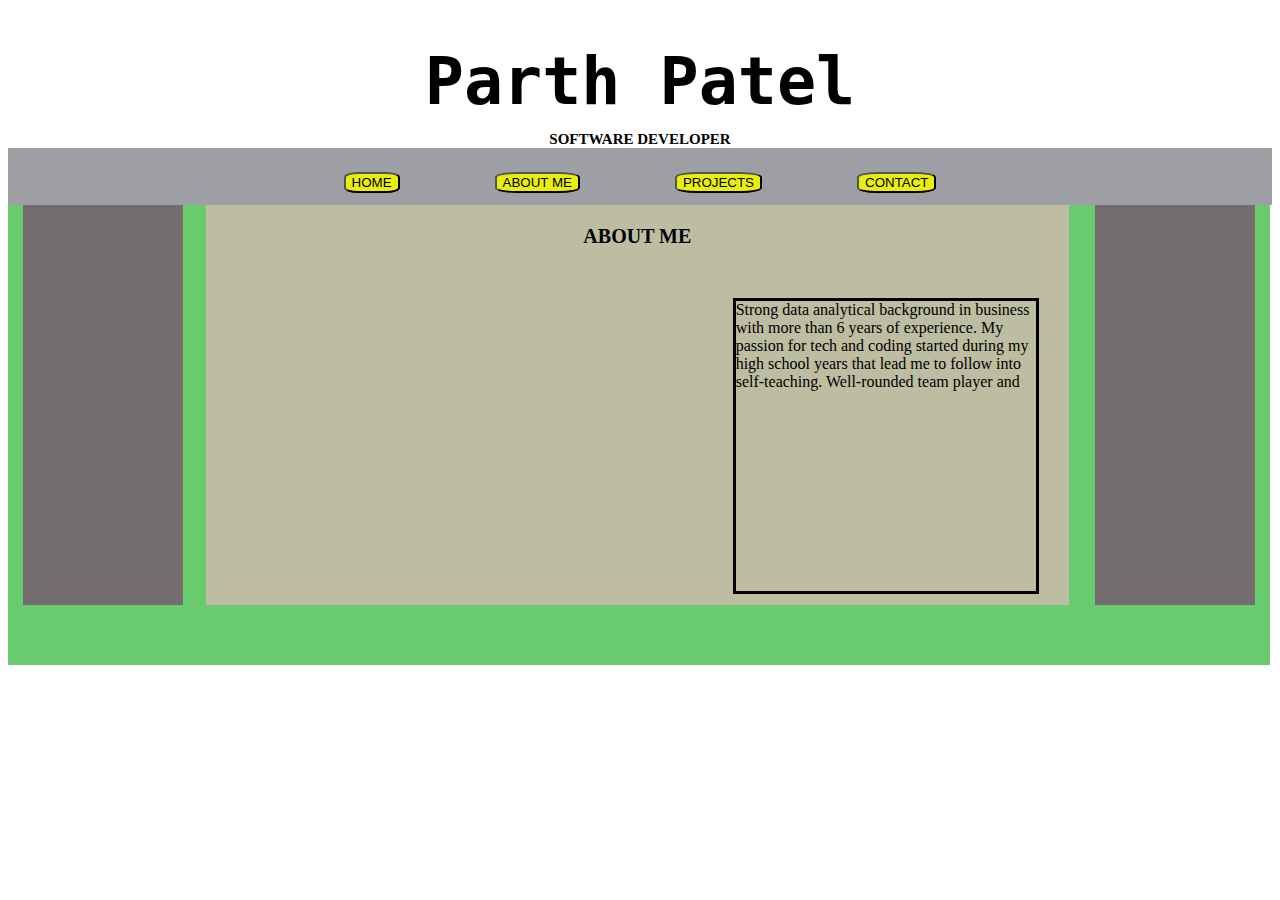
==== aboutme.html @ bd2606b0 "inital design and submit" ====
<!DOCTYPE html>
<html lang="en">
<head>
    <meta charset="UTF-8">
    <meta http-equiv="X-UA-Compatible" content="IE=edge">
    <meta name="viewport" content="width=device-width, initial-scale=1.0">
    <link href="style.css" rel="stylesheet"/>
    <title>Document</title>
</head>
<body>
    <h1>Parth Patel</h1>
    <h2>SOFTWARE DEVELOPER</h2>
    <header id="top">
        <nav>
                       
            <a href="index.html"><button>HOME</button></a>
            <a href="aboutme.html"><button>ABOUT ME</button></a>
            <a href="projects.html"><button>PROJECTS</button></a>
            <a href="contact.html"><button>CONTACT </button></a>
            
             
        </nav>
    </header>
    <div class="container">
    
        <div class="landing-page">
            
            </div>
    
    <div class="landing-page-left"> 
        <h3>ABOUT ME</h3>
        <div class="flex-about">
            <text>Strong data analytical background 
                in business with more than 6 years of experience. 
                My passion for tech and coding started during my high school years that 
                lead me to follow into self-teaching. Well-rounded team player and 
            </text>


        </div>
    </div>
    
    <div class="landing-page-right"> 
        
    
    </div>
    
    </div>
    
</body>
</html>
---- style.css ----
header{
  background-color: rgb(158, 158, 165);
  height: auto;
  width: auto;
  display: flex;
  align-items: left;
  font-size: 2rem;
  align-content: center;
  justify-content: center;
  
  
}
nav{
width: auto;
display: flex;
padding: 10px;
gap: 95px;
}
button{
  background-color: rgb(234, 238, 13);
  border-radius: 25%;
  
}
button:hover{
  background-color:rgb(225, 230, 226);
}
h1{
  color: black;
  font-size: 65px;
  font-family:monospace;
  text-align: center;
  margin-bottom: auto;
}
h2{
  color:black;
  font-size: 15px;
  text-align: center;
  margin-bottom: 0px;
}
h3{
  text-align: center;
  font-size:20px;
}
.landing-page{
  background-color: rgb(116, 109, 109);
  width: 160px;
  height: 400px;
  float: left;
  

}
.landing-page-right{
  background-color: rgb(116, 109, 109);
  float: right;
  width: 160px;
  height: 380px;
  padding-bottom: 20px;
  
  
}
.container{
  width: 97.5%;
  height: 460px;
  background-color: rgb(105, 202, 110);
  padding-top: 0px;
  padding-left: 15px;
  padding-right: 15px;


}
.landing-page-left{
  float:left;
  width:70%;
  height: 400px;
  background-color: rgb(189, 189, 161);
  margin-left:23px;
}
footer{
  text-align: center;
}
.icons{
  width: 60px;
    height:52px;
    margin-top: 10px;
    margin-bottom: 10px;
}
strong1{
  font-size: 20px;
  text-align: center;
}
.flex{
  display: flex;
  margin: 10px;
  font-size: 20px;
  flex-direction: column;
  border-style: solid;
  width: 180px;
  height: 320px;
  text-align: center;
 
}
.flex-about{
  margin: 30px;
  border-style: solid;
  width: 300px;
  height: 290px;
  float: right;
}
p{
  text-decoration: underline;
}
.flex-projects{
  display: flexbox;
  border-style: solid;
  width: 340px;
  height:290px;
  float:right;
  margin:30px;
}
.flex-projects2{
  display: flexbox;
  border-style: solid;
  width: 340px;
  height: 290px;
  float: left;
  margin:30px;
}
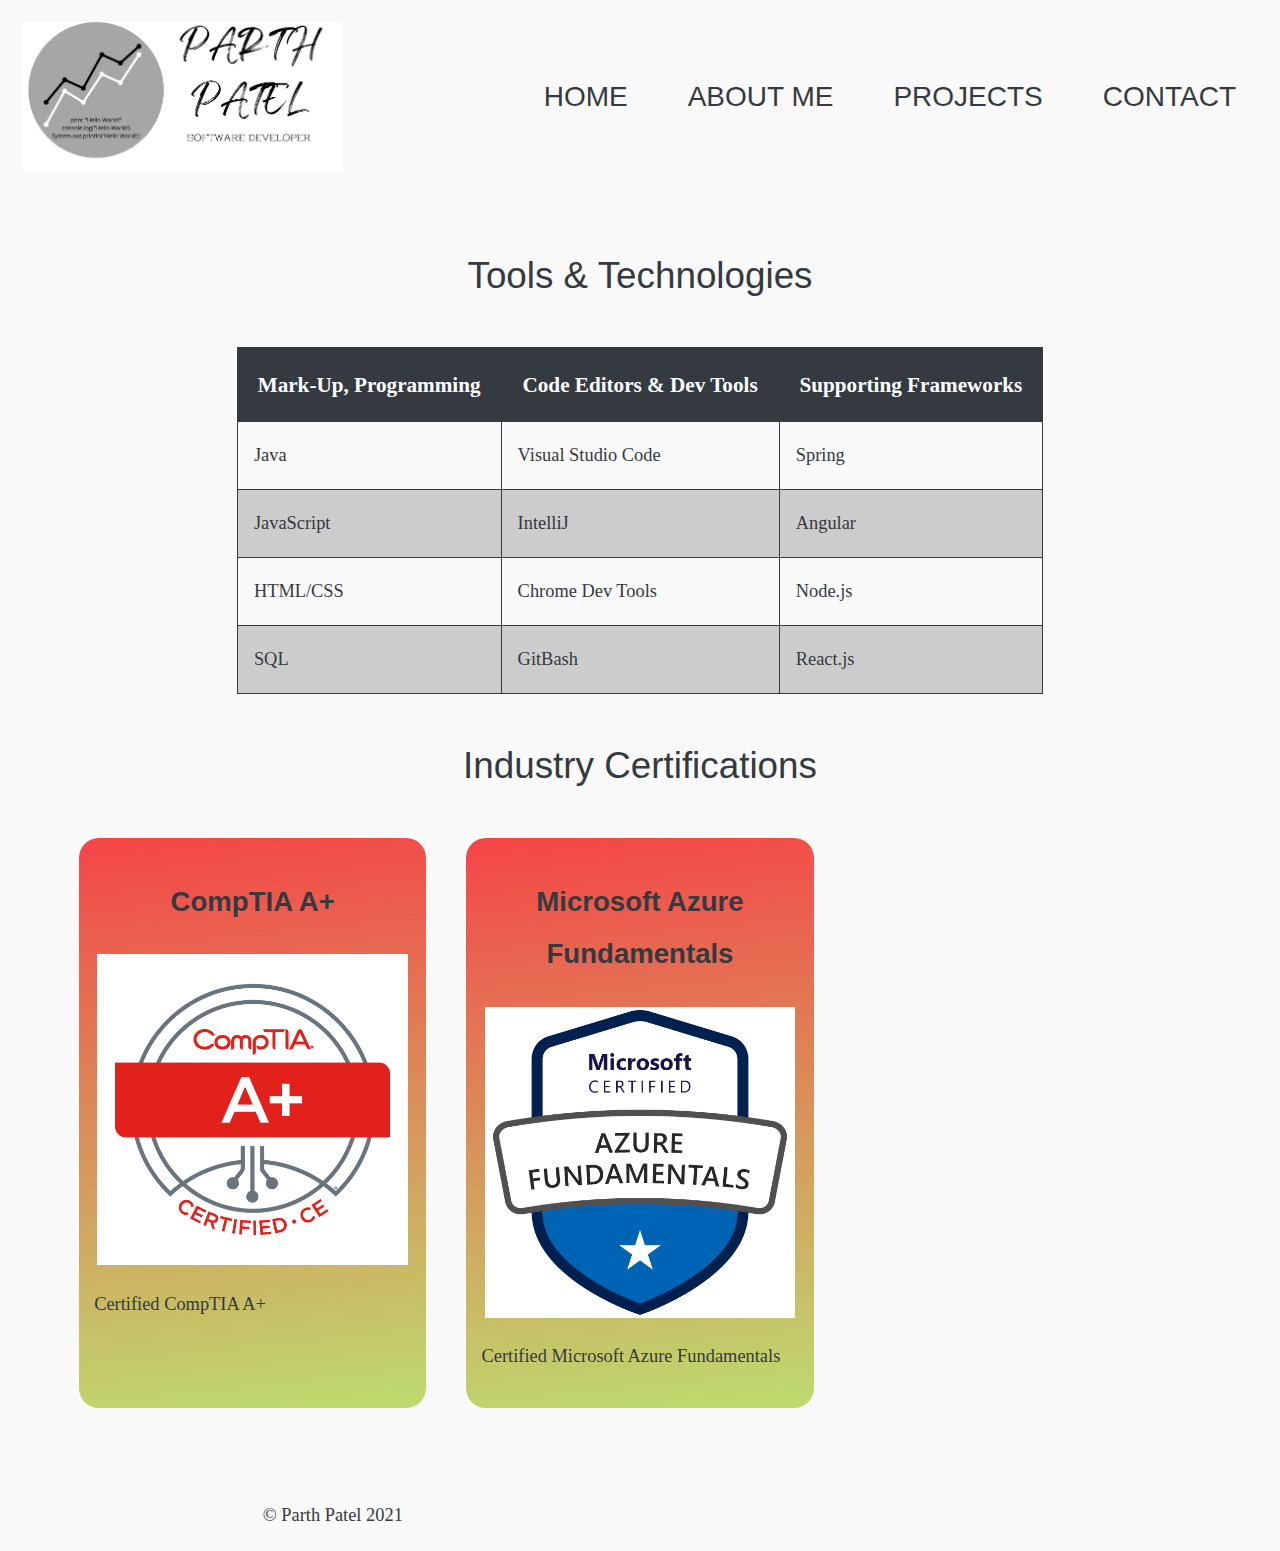
==== commit 982ce593: "redesign of my site" ====
--- a/aboutme.html
+++ b/aboutme.html
@@ -4,48 +4,134 @@
     <meta charset="UTF-8">
     <meta http-equiv="X-UA-Compatible" content="IE=edge">
     <meta name="viewport" content="width=device-width, initial-scale=1.0">
+    <meta name="description" content="Software Developer/Cloud Solutions">
     <link href="style.css" rel="stylesheet"/>
     <title>Document</title>
 </head>
 <body>
-    <h1>Parth Patel</h1>
-    <h2>SOFTWARE DEVELOPER</h2>
-    <header id="top">
-        <nav>
-                       
-            <a href="index.html"><button>HOME</button></a>
-            <a href="aboutme.html"><button>ABOUT ME</button></a>
-            <a href="projects.html"><button>PROJECTS</button></a>
-            <a href="contact.html"><button>CONTACT </button></a>
-            
-             
-        </nav>
+<div id="container">
+
+    <header id="logo">
+        <a href="index.html"><img src="images/parthpatelWhite.png"></a>
+
     </header>
-    <div class="container">
-    
-        <div class="landing-page">
-            
-            </div>
-    
-    <div class="landing-page-left"> 
-        <h3>ABOUT ME</h3>
-        <div class="flex-about">
-            <text>Strong data analytical background 
-                in business with more than 6 years of experience. 
-                My passion for tech and coding started during my high school years that 
-                lead me to follow into self-teaching. Well-rounded team player and 
-            </text>
+        <nav class="tablet-desktop">
+<ul>
+    <li><a href="index.html">HOME</a></li>
+    <li><a href="aboutme.html">ABOUT ME</a></li>
+    <li><a href="projects.html">PROJECTS</a></li>
+    <li><a href="contact.html">CONTACT</a></li>
+</ul>
+            <!--<nav class="btn-group">
+                <button class="button" onclick="location.href='index.html'" type="button">Testign</button>
+                <button class="button" onclick="location.href='index.html'" type="button">Testign</button>
+                <button class="button" onclick="location.href='index.html'" type="button">Testign</button></nav>-->
+    </nav>
 
 
+    <main>
+
+
+        <div class="table-tab-desktop">
+            <table><!--Start Table-->
+                <h1>Tools & Technologies</h1>
+                <tr><!--Row 1-->
+                    <th>Mark-Up, Programming </th>
+                    <th>Code Editors & Dev Tools</th>
+                    <th>Supporting Frameworks </th>
+
+
+
+                </tr>
+
+                <tr><!--Row 2-->
+                    <td>Java</td>
+                    <td>Visual Studio Code</td>
+                    <td>Spring</td>
+
+                </tr>
+
+                <tr><!--Row 3-->
+                    <td>JavaScript</td>
+                    <td>IntelliJ</td>
+                    <td>Angular</td>
+
+                </tr>
+
+                <tr><!--Row 4-->
+                    <td>HTML/CSS</td>
+                    <td>Chrome Dev Tools</td>
+                    <td>Node.js</td>
+
+
+
+
+                </tr>
+                <tr>
+                    <td>SQL</td>
+                    <td>GitBash</td>
+                    <td>React.js</td>
+                </tr>
+
+
+
+
+            </table>
         </div>
-    </div>
-    
-    <div class="landing-page-right"> 
-        
-    
-    </div>
-    
-    </div>
+
+        <div>
+
+            <h1>Industry Certifications</h1>
+
+            <div class="certifications">
+                <section id="comptia">
+                    <h2>CompTIA A+</h2>
+                    <img class="badge" src="images/compTIA.png">
+                    <p> Certified CompTIA A+</p>
+                </section>
+                <section id="comptia">
+                    <h2>Microsoft Azure Fundamentals</h2>
+                    <img class="badge" src="images/azureFunda.png">
+                    <p> Certified Microsoft Azure Fundamentals </p>
+                </section>
+
+            </div>
+
+        </div>
+<!--        -->
+<!--    <div class="container">-->
+<!--    -->
+<!--        <div class="landing-page">-->
+<!--            -->
+<!--            </div>-->
+<!--    -->
+<!--    <div class="landing-page-left"> -->
+<!--        <h3>ABOUT ME</h3>-->
+<!--        <div class="flex-about">-->
+<!--            <text>Strong data analytical background -->
+<!--                in business with more than 6 years of experience. -->
+<!--                My passion for tech and coding started during my high school years that -->
+<!--                lead me to follow into self-teaching. Well-rounded team player and -->
+<!--            </text>-->
+
+
+<!--        </div>-->
+<!--    </div>-->
+<!--    -->
+<!--    <div class="landing-page-right"> -->
+<!--        -->
+<!--    -->
+<!--    </div>-->
+<!--    -->
+<!--    </div>-->
+    </main>
+        <footer>
+            <div class="footer-grid">
+                <div>
+                    <p>© Parth Patel 2021</p>
+                </div>
+            </div>
+        </footer>
     
 </body>
 </html>--- a/style.css
+++ b/style.css
@@ -1,127 +1,430 @@
-header{
-  background-color: rgb(158, 158, 165);
-  height: auto;
-  width: auto;
-  display: flex;
-  align-items: left;
-  font-size: 2rem;
-  align-content: center;
-  justify-content: center;
-  
-  
-}
-nav{
-width: auto;
-display: flex;
-padding: 10px;
-gap: 95px;
-}
-button{
-  background-color: rgb(234, 238, 13);
-  border-radius: 25%;
-  
-}
-button:hover{
-  background-color:rgb(225, 230, 226);
-}
-h1{
-  color: black;
-  font-size: 65px;
-  font-family:monospace;
-  text-align: center;
-  margin-bottom: auto;
-}
-h2{
-  color:black;
-  font-size: 15px;
-  text-align: center;
-  margin-bottom: 0px;
-}
-h3{
-  text-align: center;
-  font-size:20px;
-}
-.landing-page{
-  background-color: rgb(116, 109, 109);
-  width: 160px;
-  height: 400px;
-  float: left;
-  
-
-}
-.landing-page-right{
-  background-color: rgb(116, 109, 109);
-  float: right;
-  width: 160px;
-  height: 380px;
-  padding-bottom: 20px;
-  
-  
-}
-.container{
-  width: 97.5%;
-  height: 460px;
-  background-color: rgb(105, 202, 110);
-  padding-top: 0px;
-  padding-left: 15px;
-  padding-right: 15px;
-
-
-}
-.landing-page-left{
-  float:left;
-  width:70%;
-  height: 400px;
-  background-color: rgb(189, 189, 161);
-  margin-left:23px;
-}
-footer{
-  text-align: center;
-}
-.icons{
-  width: 60px;
-    height:52px;
-    margin-top: 10px;
-    margin-bottom: 10px;
-}
-strong1{
-  font-size: 20px;
-  text-align: center;
-}
-.flex{
-  display: flex;
-  margin: 10px;
-  font-size: 20px;
-  flex-direction: column;
-  border-style: solid;
-  width: 180px;
-  height: 320px;
-  text-align: center;
- 
-}
-.flex-about{
-  margin: 30px;
-  border-style: solid;
-  width: 300px;
-  height: 290px;
-  float: right;
-}
-p{
-  text-decoration: underline;
-}
-.flex-projects{
-  display: flexbox;
-  border-style: solid;
-  width: 340px;
-  height:290px;
-  float:right;
-  margin:30px;
-}
-.flex-projects2{
-  display: flexbox;
-  border-style: solid;
-  width: 340px;
-  height: 290px;
-  float: left;
-  margin:30px;
-}+body,header,nav,main,footer,h1,div,img,ul,figure,figcaption,section,article,aside,audio,video {
+    margin: 0;
+    padding: 0;
+    border: 0
+    background-color: grey;
+}
+
+body {
+    background-color: #faf9f9;
+    color: #343A40;
+
+}
+
+img,video {
+    max-width: 100%;
+    display: block
+}
+
+h1 {
+    font-family: atocha,sans-serif;
+    font-weight: 400;
+    font-style: normal;
+    text-align: center
+}
+
+h2 {
+    font-family: "Oswald",sans-serif;
+    text-align: center
+}
+
+* {
+    box-sizing: border-box
+}
+
+header {
+    top: 0;
+    background-color: #faf9f9;
+    height: 125px
+}
+
+header img {
+    margin: 4% auto;
+    width: auto
+}
+
+.mobile {
+    display: block
+}
+
+.tablet-desktop,#menu-links {
+    display: none
+}
+
+.table-tab-desktop {
+    display: none
+}
+
+.mobile-nav a {
+    color: #343A40;
+    font-family: 'Oswald',sans-serif;
+    text-align: center;
+    font-size: 2em;
+    text-decoration: none;
+    padding: 3%;
+    display: block
+}
+
+.mobile-nav a.menu-icon {
+    display: block;
+    position: relative;
+    right: 0;
+    top: 0
+}
+
+main {
+    background-color: #faf9f9;
+    font-size: 1.15em;
+    margin: 3%;
+    border-radius: 20px;
+    padding: 2%;
+    clear: right;
+    line-height: 1.9
+}
+
+.portrait {
+    padding: 5%
+    align-item:right;
+}
+
+h1 {
+    padding: 1em
+}
+
+section.bio {
+    padding: 10%;
+    margin: auto
+
+}
+
+.frame {
+    position: relative;
+    max-width: 450px;
+    margin: 2% auto
+}
+
+.about {
+    background-color: #d8a3b8;
+    background-image: linear-gradient(333deg, #d8a3b8 0%, #bbb85c 33%, #ebc0a4 66%, #ede2e2 100%);
+
+    border-radius: 20px
+}
+
+.pic-text {
+    position: absolute;
+    bottom: 0;
+    background: rgba(0,0,0,.5);
+    color: #fff;
+    width: 100%;
+    padding: 20px;
+    text-align: center;
+    font-family: "Oswald",Arial,sans-serif;
+    font-size: 1.5em;
+    font-weight: 700
+}
+
+#comptia,#msoffice,#mta {
+    margin: 0 4% 2%;
+    text-align: left;
+    background-color: #bddc6f;
+    background-image: linear-gradient(354deg, #bddc6f 0%, #f54547 100%);
+
+    border-radius: 20px;
+    padding: 4%
+}
+
+.cert-description {
+    padding: 5%
+}
+
+.vp {
+    margin: 2% 2%;
+    text-align: left;
+  background-color: #00e947;
+  background-image: linear-gradient(135deg, #00e947 0%, #cdd080 33%, #dad184 66%, #ffffff 100%);
+
+    border-radius: 20px;
+    padding: 5%
+}
+
+.studyPro {
+    margin: 2% 2%;
+    text-align: left;
+    background-color: #00e947;
+    background-image: linear-gradient(340deg, #00e947 0%, #cdd080 33%, #dad184 66%, #ffffff 100%);
+
+
+    border-radius: 20px;
+    padding: 5%
+}
+
+.form {
+    text-align: left;
+    background: hsla(154,100%,76%,1);
+    background: linear-gradient(90deg,hsla(154,100%,76%,.3) 0%,hsla(234,100%,83%,1) 50%,hsla(288,100%,81%,1) 100%);
+    background: -moz-linear-gradient(90deg,hsla(154,100%,76%,.3) 0%,hsla(234,100%,83%,1) 50%,hsla(288,100%,81%,1) 100%);
+    background: -webkit-linear-gradient(90deg,hsla(154,100%,76%,.3) 0%,hsla(234,100%,83%,1) 50%,hsla(288,100%,81%,1) 100%);
+    border-radius: 20px
+}
+
+#form {
+    margin-top: 2%;
+    background-color: #f2f2f2;
+    padding: 2%
+}
+
+#form h2 {
+    text-align: center
+}
+
+form #submit {
+    margin: 0 auto;
+    border: none;
+    display: block;
+    padding: 2%;
+    background-color: #343A40;
+    font-size: 1em;
+    border-radius: 10px;
+    color: #faf9f9
+}
+
+fieldset,input,select,textarea {
+    margin-bottom: 2%;
+    border-radius: 20px;
+}
+
+fieldset legend {
+    font-family: 'Oswald',sans-serif;
+    font-size: 1.25em
+}
+
+label {
+    display: block;
+    padding-top: 3%
+}
+
+footer {
+    font-size: 1.15em;
+    text-align: center;
+    color: #343A40;
+    padding: 2%;
+    clear: both
+}
+
+footer p {
+    margin: 0
+}
+
+footer a {
+    color: #343A40;
+    padding: .5em
+}
+
+.footer-grid {
+    display: grid;
+    grid-template-columns: 1fr 1fr
+}
+
+@media screen and (min-width: 630px),print {
+    .tablet-desktop {
+        display:block
+    }
+
+    .table-tab-desktop {
+        display: none
+    }
+
+    .mobile,.mobile-nav {
+        display: none
+    }
+
+    header {
+        padding-bottom: 2%
+    }
+
+    nav {
+        padding-top: 4%;
+        margin-bottom: 1%
+    }
+
+    nav ul {
+        list-style-type: none;
+        text-align: center
+    }
+
+    nav li {
+        font-size: 1.75em;
+        font-family: "Oswald",Arial,sans-serif;
+        display: inline-block
+    }
+
+    nav li a {
+        padding: .1em .75em;
+        display: block;
+        color: #343A40;
+        text-decoration: none
+    }
+
+    .badge {
+        margin: auto;
+        padding: 1%
+    }
+
+    .cert-description {
+        padding: 5%
+    }
+
+    .grid {
+        display: grid;
+        grid-template-columns: auto auto auto;
+        grid-gap: 20px
+    }
+
+    .pic-text {
+        font-size: 1em;
+        padding: 10px
+    }
+
+    form {
+        width: 70%;
+        margin: 0 auto
+    }
+
+    table {
+        border: 1px solid #343A40;
+        border-collapse: collapse;
+        margin: 0 auto;
+        width: 70%
+    }
+
+    caption {
+        font-family: atocha,sans-serif;
+        font-size: 1.5em;
+        font-weight: 700;
+        padding: 1%;
+        margin-top: 4%
+    }
+
+    td,th {
+        border: 1px solid #343A40;
+        padding: 2%
+    }
+
+    th {
+        background-color: #343A40;
+        color: #fff;
+        font-size: 1.15em
+    }
+
+    tr:nth-child(odd) {
+        background-color: #ccc
+    }
+}
+
+@media screen and (min-width: 1015px),print {
+    header {
+        width:25%;
+        float: left;
+        padding-bottom: 0
+    }
+
+    header img {
+        margin: 7%
+    }
+
+    nav {
+        float: right;
+        width: 70%;
+        margin: 1em 1em 0 0;
+        padding-bottom: 4%
+    }
+
+    nav ul {
+        text-align: right
+    }
+
+    nav li {
+        border: none
+    }
+
+    nav li a {
+        padding: .5em 1em
+    }
+
+    nav li a:hover {
+        color: #faf9f9;
+        background-color: #343A40;
+        border-radius: 10px
+    }
+
+    .frame {
+        opacity: .9
+    }
+
+    .frame:hover {
+        opacity: 1;
+        box-shadow: 8px 8px 10px gray;
+        transform: translateY(10px)
+    }
+
+
+    .about {
+        display: grid;
+        grid-template-columns: 1fr 1fr;
+        grid-gap: 10px
+    }
+
+    .portrait {
+        padding: 4%;
+        margin: auto
+    }
+
+    .certifications {
+        display: grid;
+        grid-template-columns: 1fr 1fr 1fr;
+        grid-gap: 10px
+    }
+
+    .table-tab-desktop {
+        display: block
+    }
+
+
+
+
+
+
+
+@media screen and (min-width: 1921px) {
+    #container {
+        width:1920px;
+        margin: 0 auto
+    }
+}
+
+@media print {
+    body {
+        background-color: #fff;
+        color: #000
+    }
+}
+.contact-box{
+
+
+
+/*
+.btn-group .button{
+width:300px;
+height:500px
+border: .50px solid green;
+color: black;
+padding: 25px 42px
+text-align: center
+text-decoration: none;
+display: inline-blocker;
+font size: 40px;
+float:left;
+
+}
+.btn-group .button:hover {
+background-color: #3e8e41;0}*/
